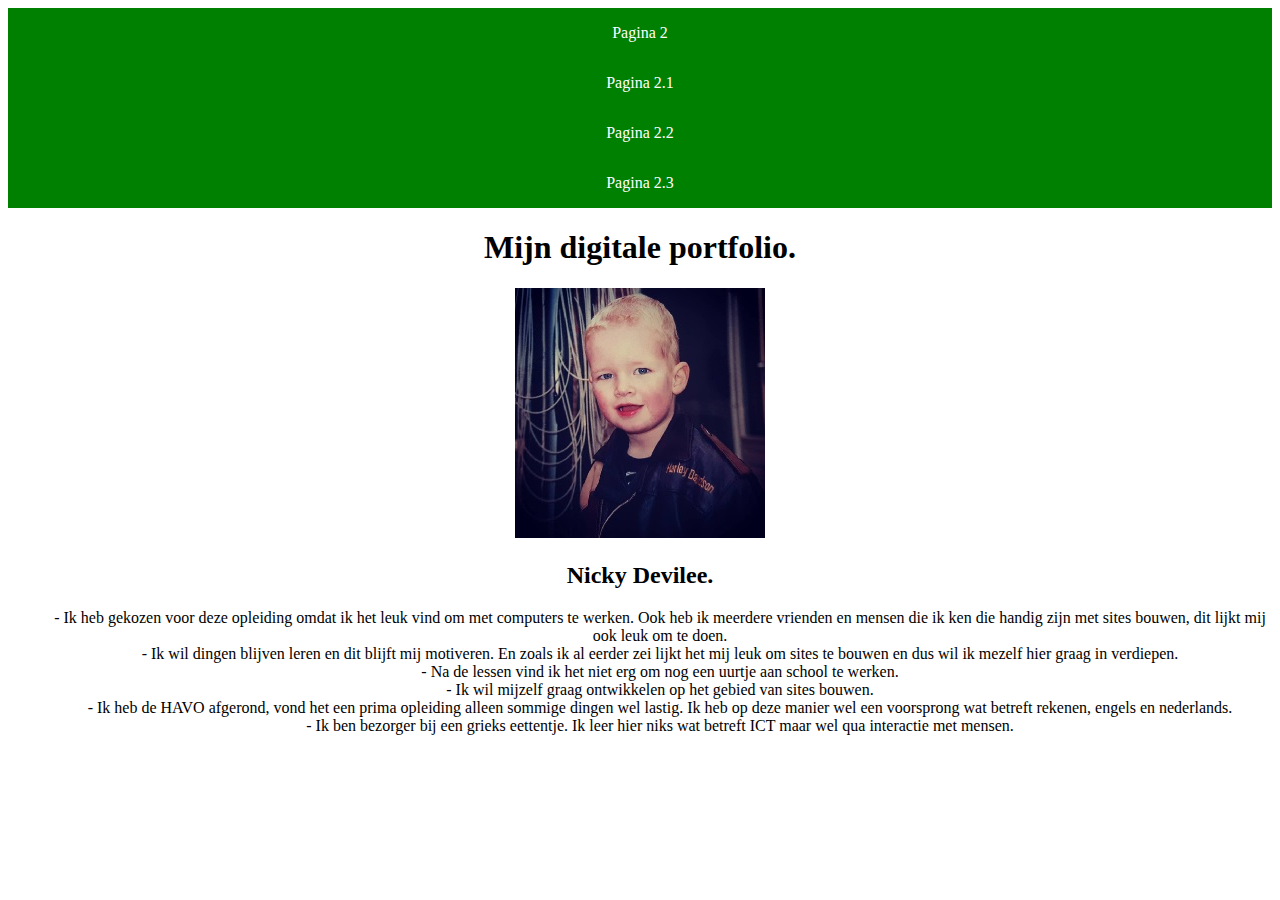
==== html/index.html @ 0cb299ac "menu toegevoegd" ====
<!DOCTYPE html>
<html>
<head>
	<title>page1</title>
<link rel="stylesheet" type="text/css" href="../css/style.css">
</head>
<body>

<ul id="menu">
	<li><a href="page2.html">Pagina 2</a></li>
	<li><a href="page2.html">Pagina 2.1</a></li>
	<li><a href="page2.html">Pagina 2.2</a></li>
	<li><a href="page2.html">Pagina 2.3</a></li>
</ul>
	<!-- DIV voor de opmaak van de pagina met het ID text + Alle info die ik wil laten zien op de site. -->
	<div id="text">
		<h1>Mijn digitale portfolio.</h1>
		<!-- inladen van mijn foto. de '../img' zorgt ervoor dat de foto laad ondanks dat deze in een andere map staat. -->
		<img src="../img/klein.jpg">
<!-- headeer van de pagina, deze word wel weergegeven. -->
<h2>Nicky Devilee.</h2>
<p>
<ul id="lijst">
	<li>- Ik heb gekozen voor deze opleiding omdat ik het leuk vind om met computers te werken. Ook heb ik meerdere vrienden en mensen die ik ken die handig zijn met sites bouwen, dit lijkt mij ook leuk om te doen.</li>
	<li>- Ik wil dingen blijven leren en dit blijft mij motiveren. En zoals ik al eerder zei lijkt het mij leuk om sites te bouwen en dus wil ik mezelf hier graag in verdiepen.</li>
	<li>- Na de lessen vind ik het niet erg om nog een uurtje aan school te werken.</li>
	<li>- Ik wil mijzelf graag ontwikkelen op het gebied van sites bouwen. </li>
	<li>- Ik heb de HAVO afgerond, vond het een prima opleiding alleen sommige dingen wel lastig. Ik heb op deze manier wel een voorsprong wat betreft rekenen, engels en nederlands. </li>
	<li>- Ik ben bezorger bij een grieks eettentje. Ik leer hier niks wat betreft ICT maar wel qua interactie met mensen. </li>
</ul></p></div>
</body>
</html>
---- css/style.css ----
ul#menu {
    list-style-type: none;
    margin: 0;
    padding: 0;
    overflow: hidden;
    background-color: green;
}

li#menu {
    float: left;
}

li a {
    display: block;
    color: white;
    text-align: center;
    padding: 16px;
    text-decoration: none;
}

li a:hover {
    background-color: blue;
}

ul#lijst {list-style-type: none;}

#text {text-align: center;}
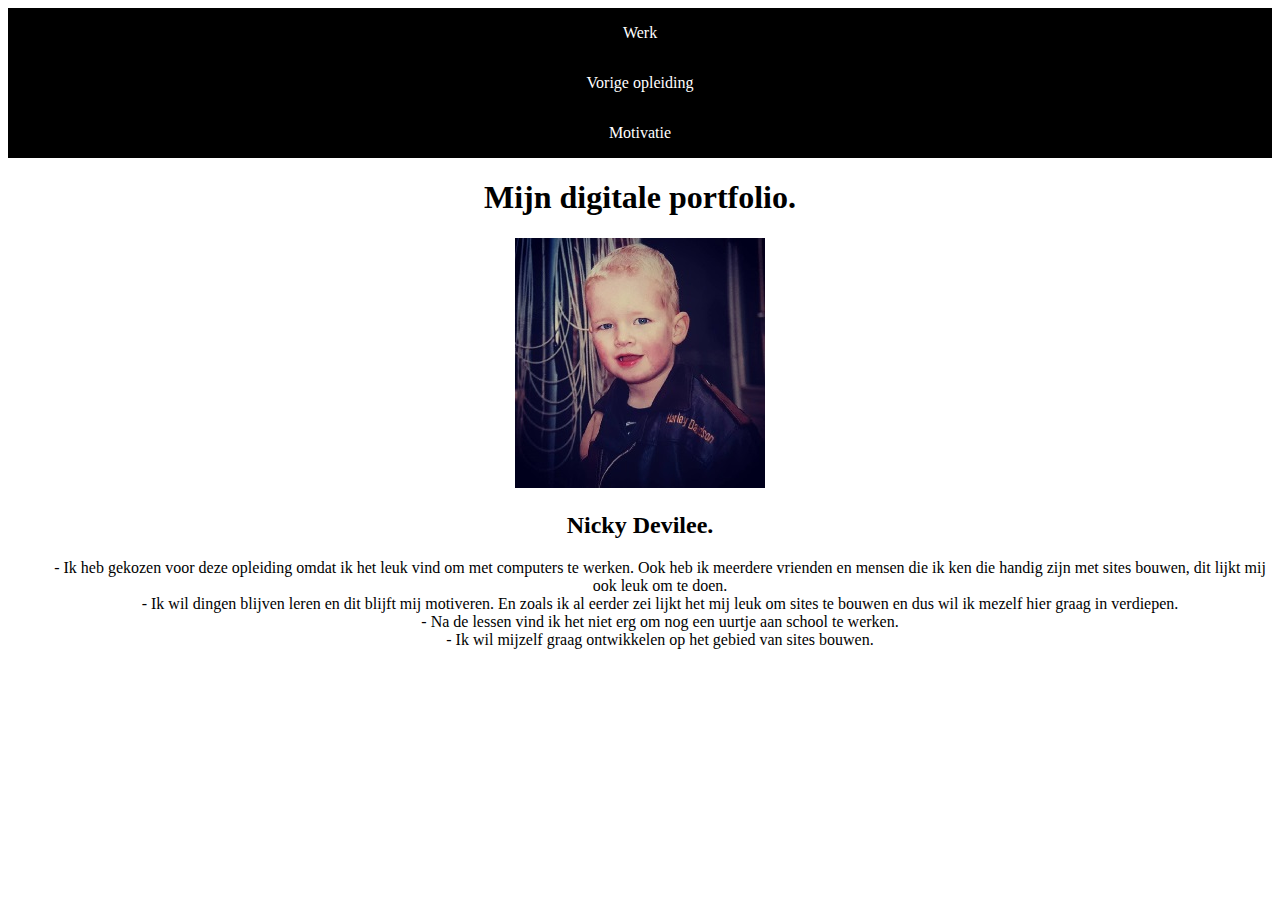
==== commit 81e0c572: "motivatie/werk/opleiding pagina's toegevoegd" ====
--- a/html/index.html
+++ b/html/index.html
@@ -2,31 +2,29 @@
 <html>
 <head>
 	<title>page1</title>
-<link rel="stylesheet" type="text/css" href="../css/style.css">
+	<link rel="stylesheet" type="text/css" href="../css/style.css">
 </head>
 <body>
 
 <ul id="menu">
-	<li><a href="page2.html">Pagina 2</a></li>
-	<li><a href="page2.html">Pagina 2.1</a></li>
-	<li><a href="page2.html">Pagina 2.2</a></li>
-	<li><a href="page2.html">Pagina 2.3</a></li>
+	<li><a href="werk.html">Werk</a></li>
+	<li><a href="opleiding.html">Vorige opleiding</a></li>
+	<li><a href="motivatie.html">Motivatie</a></li>
 </ul>
-	<!-- DIV voor de opmaak van de pagina met het ID text + Alle info die ik wil laten zien op de site. -->
-	<div id="text">
-		<h1>Mijn digitale portfolio.</h1>
-		<!-- inladen van mijn foto. de '../img' zorgt ervoor dat de foto laad ondanks dat deze in een andere map staat. -->
-		<img src="../img/klein.jpg">
+
+<!-- DIV voor de opmaak van de pagina met het ID text + Alle info die ik wil laten zien op de site. -->
+<div id="text">
+	<h1>Mijn digitale portfolio.</h1>
+	<!-- inladen van mijn foto. de '../img' zorgt ervoor dat de foto laad ondanks dat deze in een andere map staat. -->
+	<img src="../img/klein.jpg">
 <!-- headeer van de pagina, deze word wel weergegeven. -->
-<h2>Nicky Devilee.</h2>
-<p>
+	<h2>Nicky Devilee.</h2>
+	<p>
 <ul id="lijst">
 	<li>- Ik heb gekozen voor deze opleiding omdat ik het leuk vind om met computers te werken. Ook heb ik meerdere vrienden en mensen die ik ken die handig zijn met sites bouwen, dit lijkt mij ook leuk om te doen.</li>
 	<li>- Ik wil dingen blijven leren en dit blijft mij motiveren. En zoals ik al eerder zei lijkt het mij leuk om sites te bouwen en dus wil ik mezelf hier graag in verdiepen.</li>
 	<li>- Na de lessen vind ik het niet erg om nog een uurtje aan school te werken.</li>
 	<li>- Ik wil mijzelf graag ontwikkelen op het gebied van sites bouwen. </li>
-	<li>- Ik heb de HAVO afgerond, vond het een prima opleiding alleen sommige dingen wel lastig. Ik heb op deze manier wel een voorsprong wat betreft rekenen, engels en nederlands. </li>
-	<li>- Ik ben bezorger bij een grieks eettentje. Ik leer hier niks wat betreft ICT maar wel qua interactie met mensen. </li>
 </ul></p></div>
 </body>
 </html>--- a/css/style.css
+++ b/css/style.css
@@ -3,12 +3,11 @@
     margin: 0;
     padding: 0;
     overflow: hidden;
-    background-color: green;
+    background-color: black;
 }
 
-li#menu {
-    float: left;
-}
+li#menu {float: left;}
+li#Home {background-color: blue;}
 
 li a {
     display: block;
@@ -18,10 +17,11 @@
     text-decoration: none;
 }
 
-li a:hover {
-    background-color: blue;
-}
+li a:hover {background-color: grey;}
 
 ul#lijst {list-style-type: none;}
 
-#text {text-align: center;}+#text {text-align: center;}
+#werkpagina {text-align: center;}
+#opleidingpagina {text-align: center;}
+#motivatiegpagina {text-align: center;}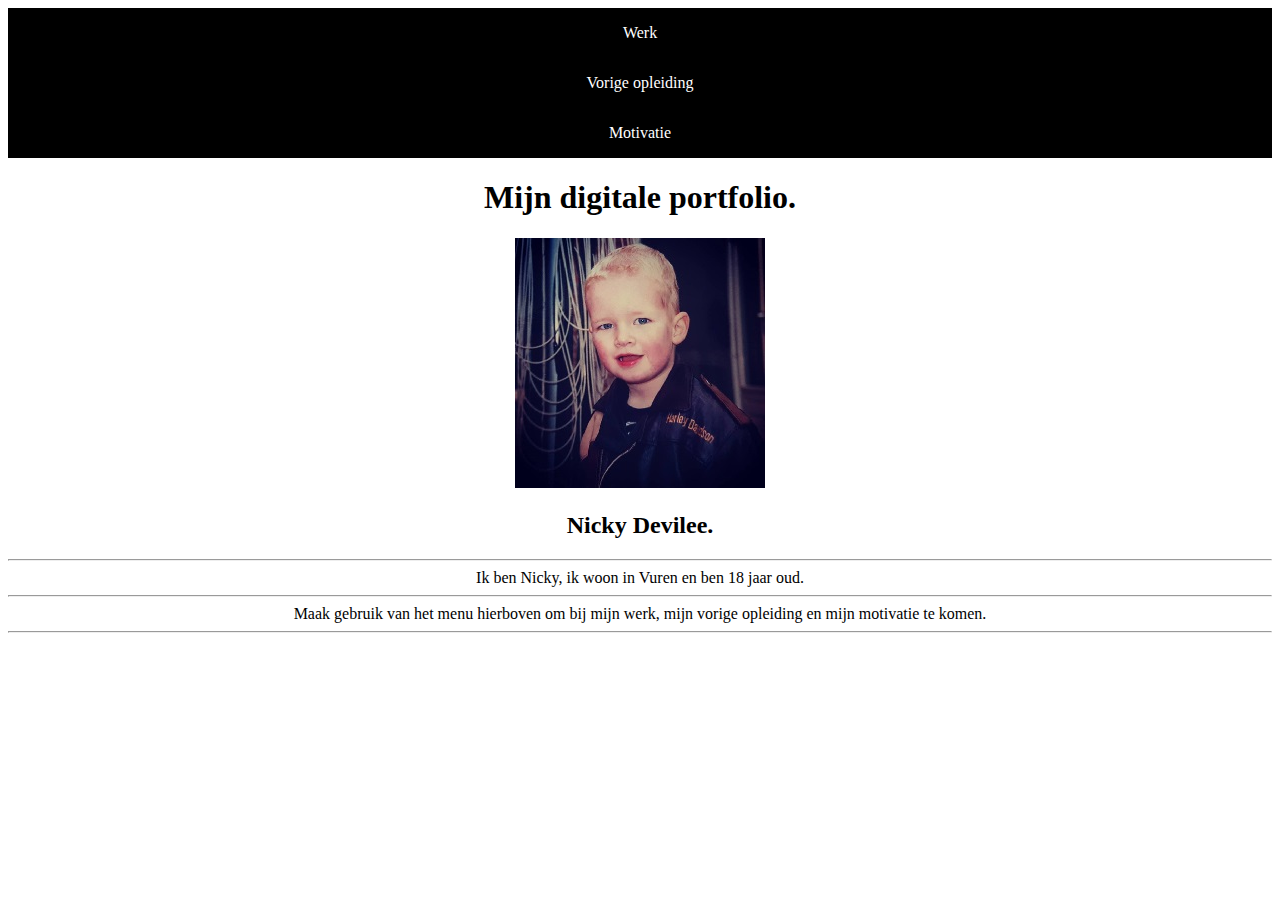
==== commit 8247dd53: "opmaak code verbeterd en commentaar toegevoegd" ====
--- a/html/index.html
+++ b/html/index.html
@@ -1,30 +1,30 @@
 <!DOCTYPE html>
 <html>
 <head>
+	<!-- titel van de pagina, niet zichtbaar alleen in het tabblad. -->
 	<title>page1</title>
+	<!-- link naar het css bestand -->
 	<link rel="stylesheet" type="text/css" href="../css/style.css">
 </head>
 <body>
 
+<!-- een ul voor het menu aan de bovenkant van de pagina. -->
 <ul id="menu">
 	<li><a href="werk.html">Werk</a></li>
 	<li><a href="opleiding.html">Vorige opleiding</a></li>
 	<li><a href="motivatie.html">Motivatie</a></li>
 </ul>
 
-<!-- DIV voor de opmaak van de pagina met het ID text + Alle info die ik wil laten zien op de site. -->
-<div id="text">
+<!-- DIV voor de opmaak van de pagina met het ID page1 + Alle info die ik wil laten zien op de site. -->
+<div id="page1">
 	<h1>Mijn digitale portfolio.</h1>
 	<!-- inladen van mijn foto. de '../img' zorgt ervoor dat de foto laad ondanks dat deze in een andere map staat. -->
 	<img src="../img/klein.jpg">
-<!-- headeer van de pagina, deze word wel weergegeven. -->
+	<!-- headeer van de pagina, deze word wel weergegeven. -->
 	<h2>Nicky Devilee.</h2>
-	<p>
-<ul id="lijst">
-	<li>- Ik heb gekozen voor deze opleiding omdat ik het leuk vind om met computers te werken. Ook heb ik meerdere vrienden en mensen die ik ken die handig zijn met sites bouwen, dit lijkt mij ook leuk om te doen.</li>
-	<li>- Ik wil dingen blijven leren en dit blijft mij motiveren. En zoals ik al eerder zei lijkt het mij leuk om sites te bouwen en dus wil ik mezelf hier graag in verdiepen.</li>
-	<li>- Na de lessen vind ik het niet erg om nog een uurtje aan school te werken.</li>
-	<li>- Ik wil mijzelf graag ontwikkelen op het gebied van sites bouwen. </li>
-</ul></p></div>
+<!-- paragraaf met tekst die word weergegeven op de pagina -->
+<p> <hr> Ik ben Nicky, ik woon in Vuren en ben 18 jaar oud. <hr>
+Maak gebruik van het menu hierboven om bij mijn werk, mijn vorige opleiding en mijn motivatie te komen. <hr> </p>
+</div>
 </body>
 </html>--- a/css/style.css
+++ b/css/style.css
@@ -1,3 +1,4 @@
+/*de styling van het menu, geen streepjes onder de tekst, geen bolletjes ervoor.*/
 ul#menu {
     list-style-type: none;
     margin: 0;
@@ -5,10 +6,11 @@
     overflow: hidden;
     background-color: black;
 }
-
+/*li moet links staan om goed te werken.*/
 li#menu {float: left;}
-li#Home {background-color: blue;}
-
+/*de home knop heeft zo een kleur om goed zichtbaar te zijn.*/
+li#Home {background-color: #660000;}
+/*de opmaak voor het menu, de tekst is zo wit, in het midden en heeft geen streepjes of bolletjes*/
 li a {
     display: block;
     color: white;
@@ -16,12 +18,14 @@
     padding: 16px;
     text-decoration: none;
 }
-
+/*wanneer je muis zo over het menu gaat veranderd de achtergrond kleur naar grijs.*/
 li a:hover {background-color: grey;}
 
-ul#lijst {list-style-type: none;}
+/*dit zorgt ervoor dat de lijst op de motivatiepagina geen bolletjes heeft voor de tekst omdat dit in een ul staat.*/
+ul#ulPage2 {list-style-type: none;}
 
-#text {text-align: center;}
+/*dit zorgt ervoor dat de tekst op elke site in het midden staat.*/
+#page1 {text-align: center;}
 #werkpagina {text-align: center;}
 #opleidingpagina {text-align: center;}
 #motivatiegpagina {text-align: center;}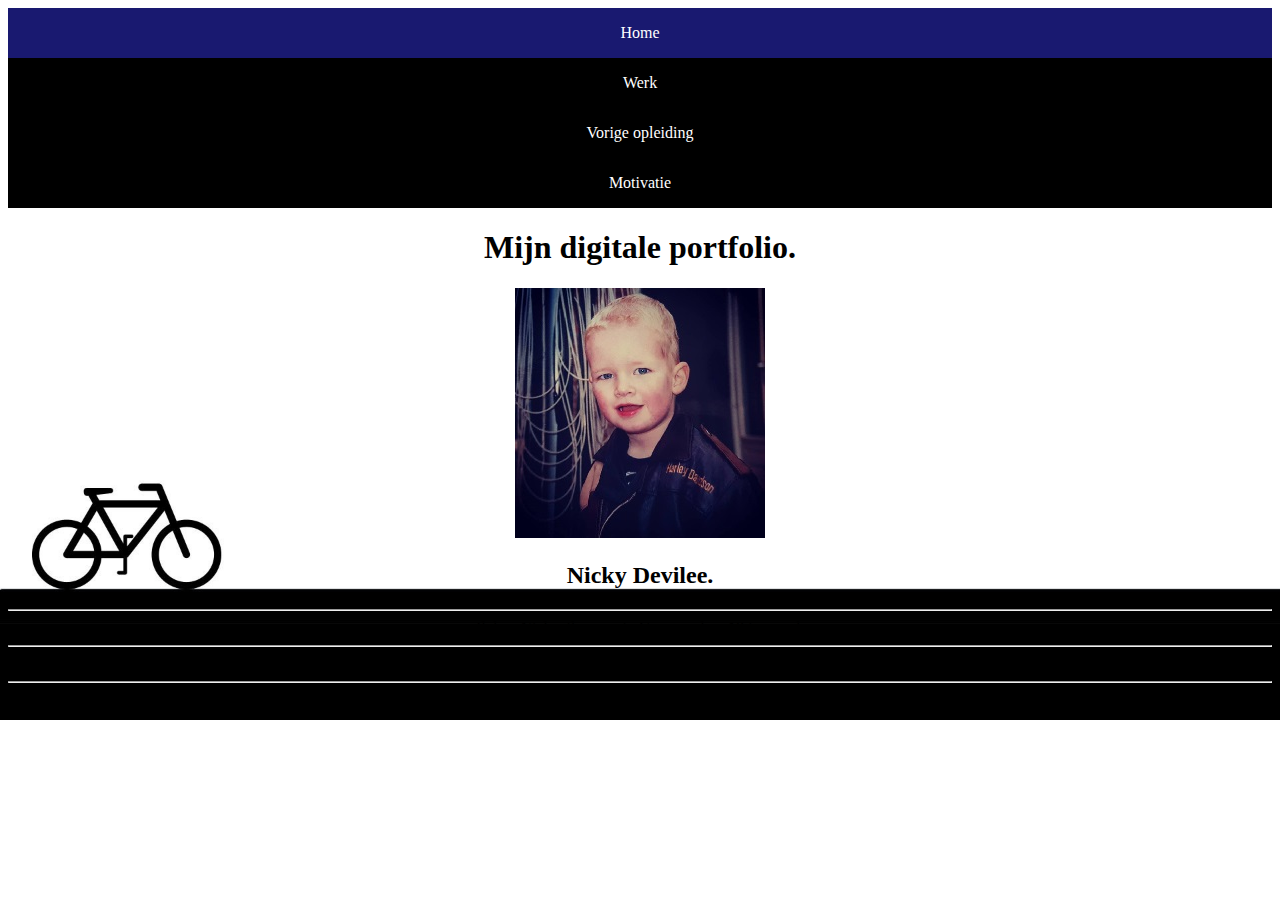
==== commit 3ebb3ddf: "achtergrond toegevoegd en knop:active met kleur" ====
--- a/html/index.html
+++ b/html/index.html
@@ -1,3 +1,6 @@
+<!-- Nicky Devilee -->
+<!-- Bol4 applicatieontwikkelaar -->
+
 <!DOCTYPE html>
 <html>
 <head>
@@ -10,6 +13,7 @@
 
 <!-- een ul voor het menu aan de bovenkant van de pagina. -->
 <ul id="menu">
+	<li class="Active"><a href="index.html">Home</a></li>
 	<li><a href="werk.html">Werk</a></li>
 	<li><a href="opleiding.html">Vorige opleiding</a></li>
 	<li><a href="motivatie.html">Motivatie</a></li>
--- a/css/style.css
+++ b/css/style.css
@@ -1,3 +1,11 @@
+/*Nicky Devilee
+Bol4 applicatieontwikkelaar*/
+
+body{
+    background-image: url(../img/BG.jpg);
+    background-repeat: no-repeat;
+    background-size: 100%;
+}
 /*de styling van het menu, geen streepjes onder de tekst, geen bolletjes ervoor.*/
 ul#menu {
     list-style-type: none;
@@ -8,8 +16,8 @@
 }
 /*li moet links staan om goed te werken.*/
 li#menu {float: left;}
-/*de home knop heeft zo een kleur om goed zichtbaar te zijn.*/
-li#Home {background-color: #660000;}
+/*de actieve pagina heeft zo een kleur om goed zichtbaar te zijn.*/
+li.Active {background-color: #191970;}
 /*de opmaak voor het menu, de tekst is zo wit, in het midden en heeft geen streepjes of bolletjes*/
 li a {
     display: block;
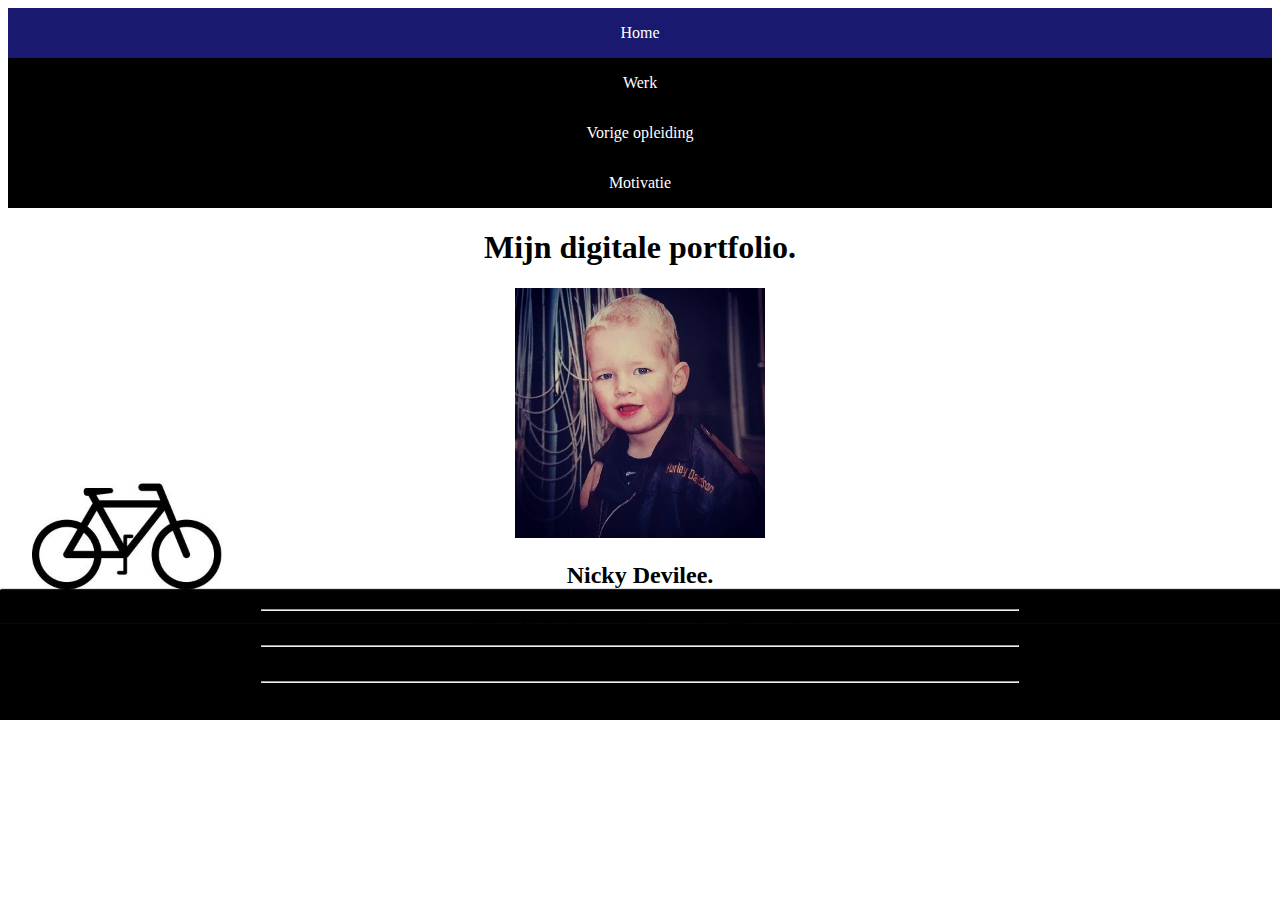
==== commit 218ca0dc: "text uitgebreid en door de validator gehaald." ====
--- a/html/index.html
+++ b/html/index.html
@@ -2,10 +2,10 @@
 <!-- Bol4 applicatieontwikkelaar -->
 
 <!DOCTYPE html>
-<html>
+<html lang="NL">
 <head>
 	<!-- titel van de pagina, niet zichtbaar alleen in het tabblad. -->
-	<title>page1</title>
+	<title>Mijn digitale portfolio.</title>
 	<!-- link naar het css bestand -->
 	<link rel="stylesheet" type="text/css" href="../css/style.css">
 </head>
@@ -22,13 +22,13 @@
 <!-- DIV voor de opmaak van de pagina met het ID page1 + Alle info die ik wil laten zien op de site. -->
 <div id="page1">
 	<h1>Mijn digitale portfolio.</h1>
-	<!-- inladen van mijn foto. de '../img' zorgt ervoor dat de foto laad ondanks dat deze in een andere map staat. -->
-	<img src="../img/klein.jpg">
+		<!-- inladen van mijn foto. de '../img' zorgt ervoor dat de foto laad ondanks dat deze in een andere map staat. -->
+		<img src="../img/klein.jpg" alt="foto van mij">
 	<!-- headeer van de pagina, deze word wel weergegeven. -->
 	<h2>Nicky Devilee.</h2>
-<!-- paragraaf met tekst die word weergegeven op de pagina -->
-<p> <hr> Ik ben Nicky, ik woon in Vuren en ben 18 jaar oud. <hr>
-Maak gebruik van het menu hierboven om bij mijn werk, mijn vorige opleiding en mijn motivatie te komen. <hr> </p>
+	<!-- paragraaf met tekst die word weergegeven op de pagina -->
+	<p> <hr> Ik ben Nicky, ik woon in Vuren en ben 18 jaar oud. <hr>
+	Maak gebruik van het menu hierboven om bij mijn werk, mijn vorige opleiding en mijn motivatie te komen. <hr> </p>
 </div>
 </body>
 </html>--- a/css/style.css
+++ b/css/style.css
@@ -1,6 +1,7 @@
 /*Nicky Devilee
 Bol4 applicatieontwikkelaar*/
 
+/*een opmaak voor de achtergrond van de pagina*/
 body{
     background-image: url(../img/BG.jpg);
     background-repeat: no-repeat;
@@ -16,8 +17,10 @@
 }
 /*li moet links staan om goed te werken.*/
 li#menu {float: left;}
+
 /*de actieve pagina heeft zo een kleur om goed zichtbaar te zijn.*/
 li.Active {background-color: #191970;}
+
 /*de opmaak voor het menu, de tekst is zo wit, in het midden en heeft geen streepjes of bolletjes*/
 li a {
     display: block;
@@ -26,14 +29,31 @@
     padding: 16px;
     text-decoration: none;
 }
+
 /*wanneer je muis zo over het menu gaat veranderd de achtergrond kleur naar grijs.*/
 li a:hover {background-color: grey;}
 
 /*dit zorgt ervoor dat de lijst op de motivatiepagina geen bolletjes heeft voor de tekst omdat dit in een ul staat.*/
 ul#ulPage2 {list-style-type: none;}
 
-/*dit zorgt ervoor dat de tekst op elke site in het midden staat.*/
-#page1 {text-align: center;}
-#werkpagina {text-align: center;}
-#opleidingpagina {text-align: center;}
-#motivatiegpagina {text-align: center;}+/*dit zorgt ervoor dat de tekst op elke site in het midden staat en er witte ruimte is aan de linker en rechter kant.*/
+#page1 {
+    text-align: center;
+    margin-left: 20%;
+    margin-right: 20%;
+}
+#werkpagina {
+    text-align: center;
+    margin-left: 20%;
+    margin-right: 20%;
+}
+#opleidingpagina {
+    text-align: center;
+    margin-left: 20%;
+    margin-right: 20%;
+}
+#motivatiegpagina {
+    text-align: center;
+    margin-left: 20%;
+    margin-right: 20%;
+}